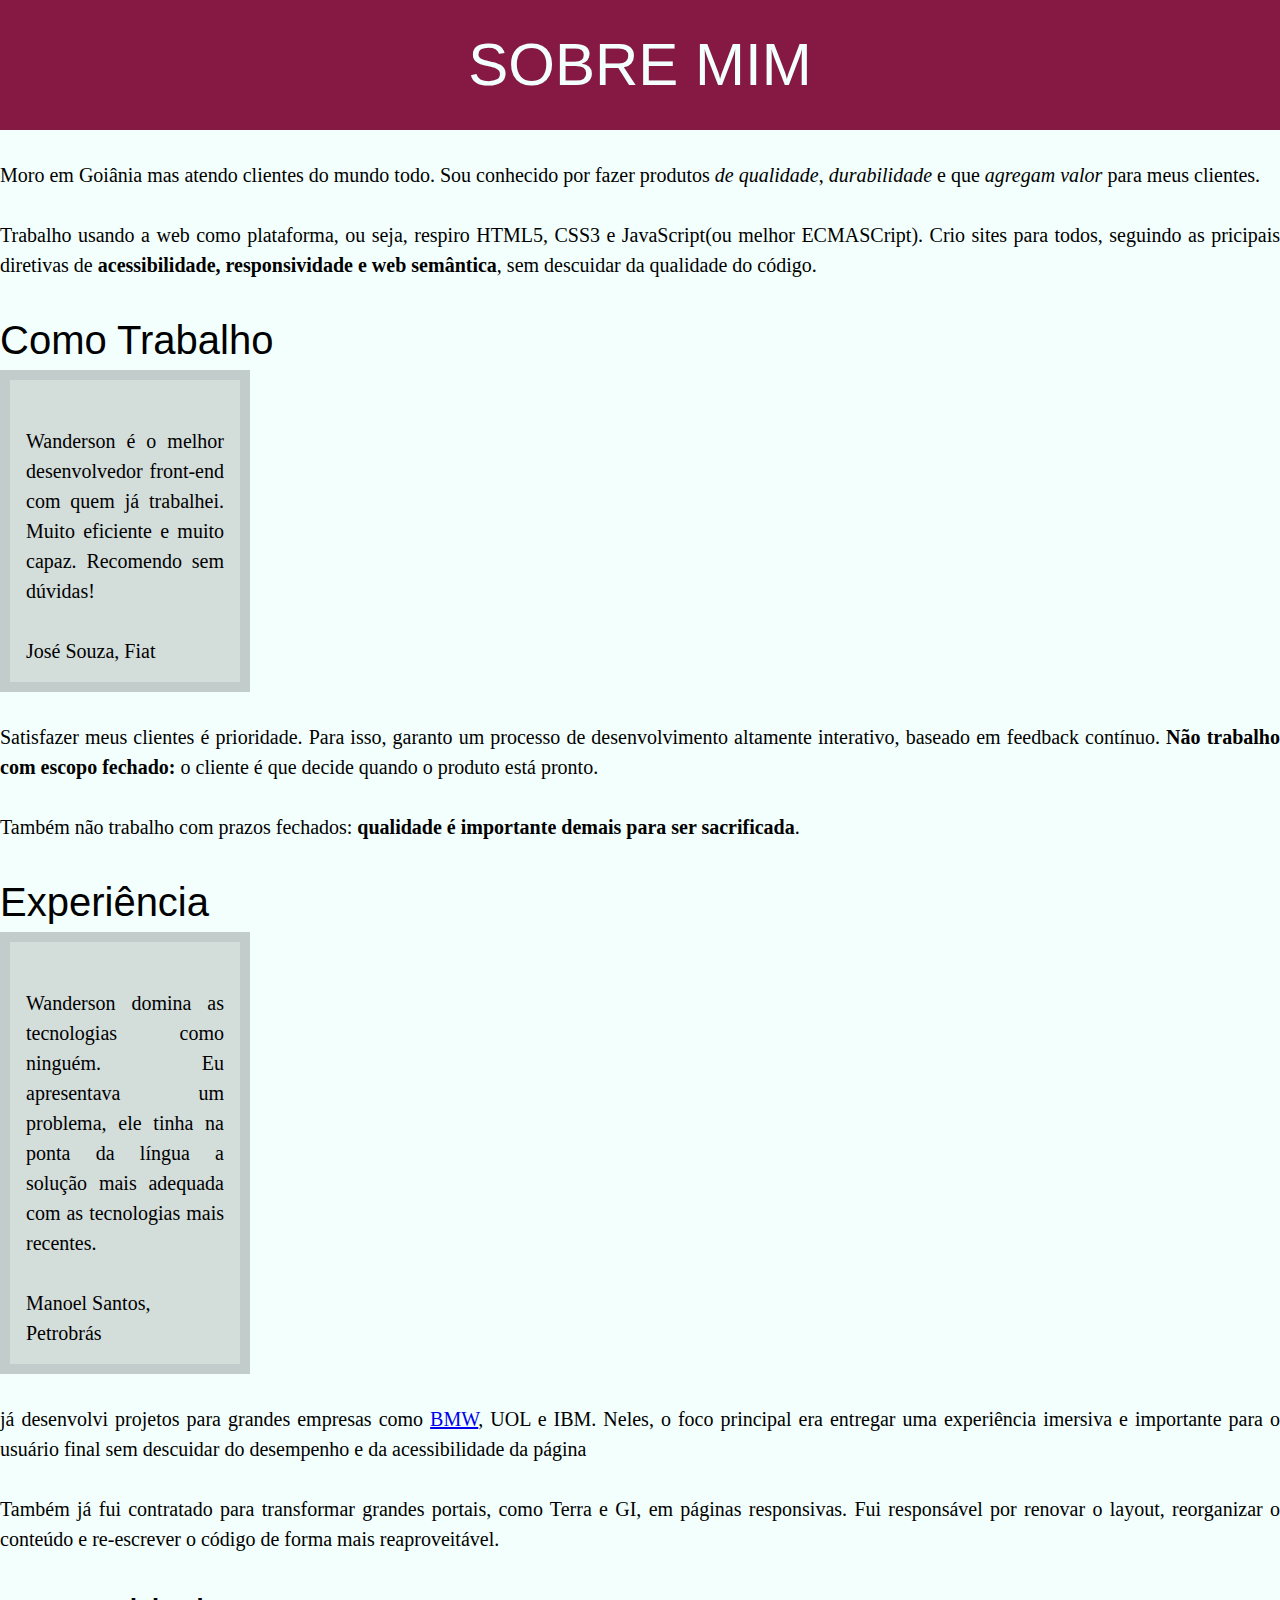
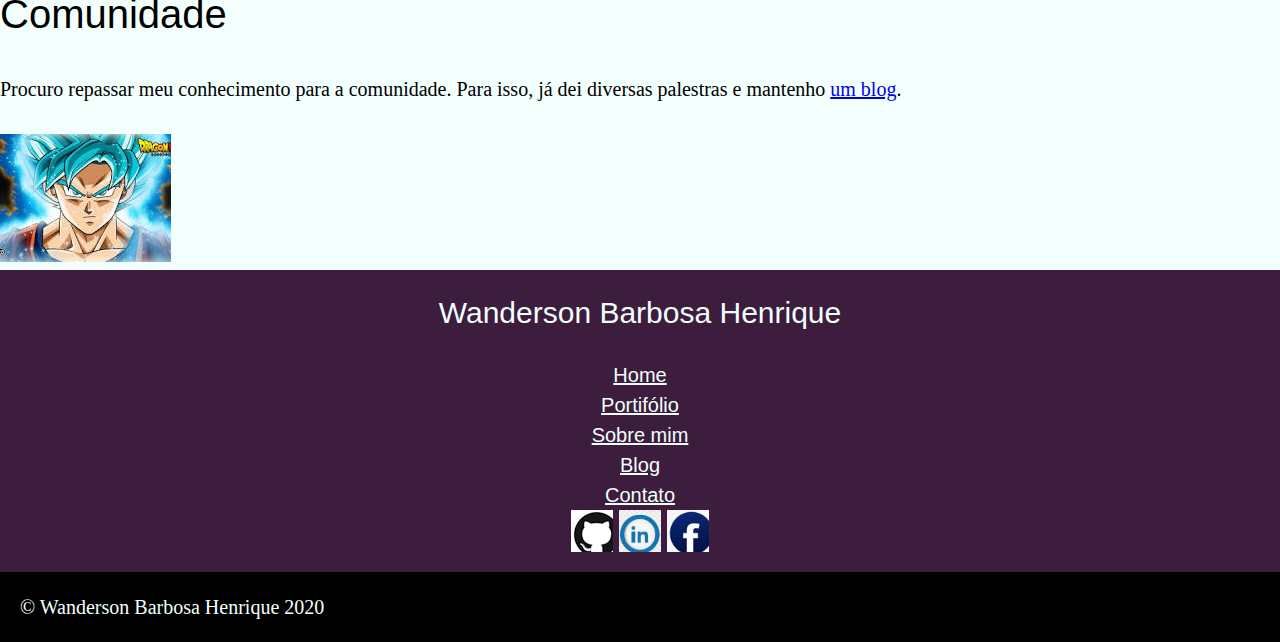
==== curriculo.html @ fc66564c "Atualizando o projeto" ====
<!DOCTYPE html>
<html>
	<head>
		<meta charset="utf-8">
		<title>Wanderson - Biografia</title>
		<link rel="icon" href="icone.png">
		<link rel="stylesheet" type="text/css" href="reset.css">
		<link rel="stylesheet" type="text/css" href="curriculo.css">
	</head>
	<body>
		<main>
			<h1>Sobre mim</h1>
				<p>Moro em Goiânia mas atendo clientes do mundo todo. Sou conhecido por fazer produtos <em>de qualidade</em>, <em>durabilidade</em> e que <em>agregam valor</em> para meus clientes.</p>
				<p>Trabalho usando a web como plataforma, ou seja, respiro HTML5, CSS3 e JavaScript(ou melhor ECMASCript). Crio sites para todos, seguindo as pricipais diretivas de <strong>acessibilidade, responsividade e web semântica</strong>, sem descuidar da qualidade do código.</p>
			<h2>Como Trabalho</h2>
			<blockquote>
				<p>Wanderson é o melhor desenvolvedor front-end com quem já trabalhei. Muito eficiente e muito capaz. Recomendo sem dúvidas!</p>
				<cite>José Souza, Fiat</cite>
			</blockquote>
				<p>Satisfazer meus clientes é prioridade. Para isso, garanto um processo de desenvolvimento altamente interativo, baseado em feedback contínuo. <strong>Não trabalho com escopo fechado:</strong> o cliente é que decide quando o produto está pronto.</p>
				<p>Também não trabalho com prazos fechados: <strong>qualidade é importante demais para ser sacrificada</strong>.</p>
			<h2>Experiência</h2>
			<blockquote>
				<p>Wanderson domina as tecnologias como ninguém. Eu apresentava um problema, ele tinha na ponta da língua a solução mais adequada com as tecnologias mais recentes.</p>
				<cite>Manoel Santos, Petrobrás</cite>
			</blockquote>	
				<p>já desenvolvi projetos para grandes empresas como <a href="http://www.bmw.com">BMW</a>, UOL e IBM. Neles, o foco principal era entregar uma experiência imersiva e importante para o usuário final sem descuidar do desempenho e da acessibilidade da página</p>
				<p>Também já fui contratado para transformar grandes portais, como Terra e GI, em páginas responsivas. Fui responsável por renovar o layout, reorganizar o conteúdo e re-escrever o código de forma mais reaproveitável.</p>
			<h2>Comunidade</h2>
				<p>Procuro repassar meu conhecimento para a comunidade. Para isso, já dei diversas palestras e mantenho <a href="blog.html">um blog</a>.</p>
		</main>
		<img src="goku.jpg" alt="Foto de site Wanderson">
		<aside>
			<nav>
				<h1>Wanderson Barbosa Henrique</h1>
				<ul>
					<li><a href="">Home</a></li>
					<li><a href="">Portifólio</a></li>
					<li><a href="">Sobre mim</a></li>
					<li><a href="">Blog</a></li>
					<li><a href="">Contato</a></li>
				</ul>
			</nav>
			<ul class="icones-sociais">
				<li><a class="github" href="http://www.github.com/wandersonbh1">Github</a></li>
				<li><a class="linkedin" href="http://www.linkedin.com">LinkedIn</a></li>
				<li><a class="facebook" href="http://www.facebook.com">Facebook</a></li>
			</ul>
		</aside>
		<footer>
			&copy; Wanderson Barbosa Henrique 2020
		</footer>
	</body>
</html>
---- curriculo.css ----
body{
	background-color: #F2FFFC;
	font-family: "Crimson Text", serif;
	font-size: 20px;
	line-height: 1.5;
}
main h1{
	font-size: 60px;
	background-color: #851944;
	color: #F2FFFC;
	text-align: center;;
	font-family: "open-sans",sans-serif;
	padding: 20px;
	margin: 0;
	text-transform: uppercase;

}
h2{
	font-size: 40px;
	font-family: "open-sans",sans-serif;
}
p{
	text-align: justify;
	margin:30px 0;
}
blockquote{
	background-color: #D3DDDA;
	padding: 16px;
	border:10px solid #C2CCCA;
	width: 250px;
	margin:0;
	box-sizing: border-box;
}
strong{
	font-weight: 600;
}
em{
	font-style: italic;
}
aside{
	background-color: #3C1D3D;
	color: #F2FFFC;
	text-align: center;
	padding: 20px;
	font-family: "open-sans Condensed", sans-serif;
}
nav a{
	color: inherit;
}
.icones-sociais li{
	display: inline-block;
}
.icones-sociais a{
	width: 42px;
	height: 42px;
	display: inline-block;
	text-indent: -9999px;
}
.github{
	background-image: url(github.png);
}
.linkedin{
	background-image: url(linkedin.png);
}
.facebook{
	background-image: url(face.png);
}
nav h1{
	font-size: 30px;
	margin-bottom: 25px;
}
footer{
	background-color: #000;
	color: #F2FFFC;
	padding: 20px;
}
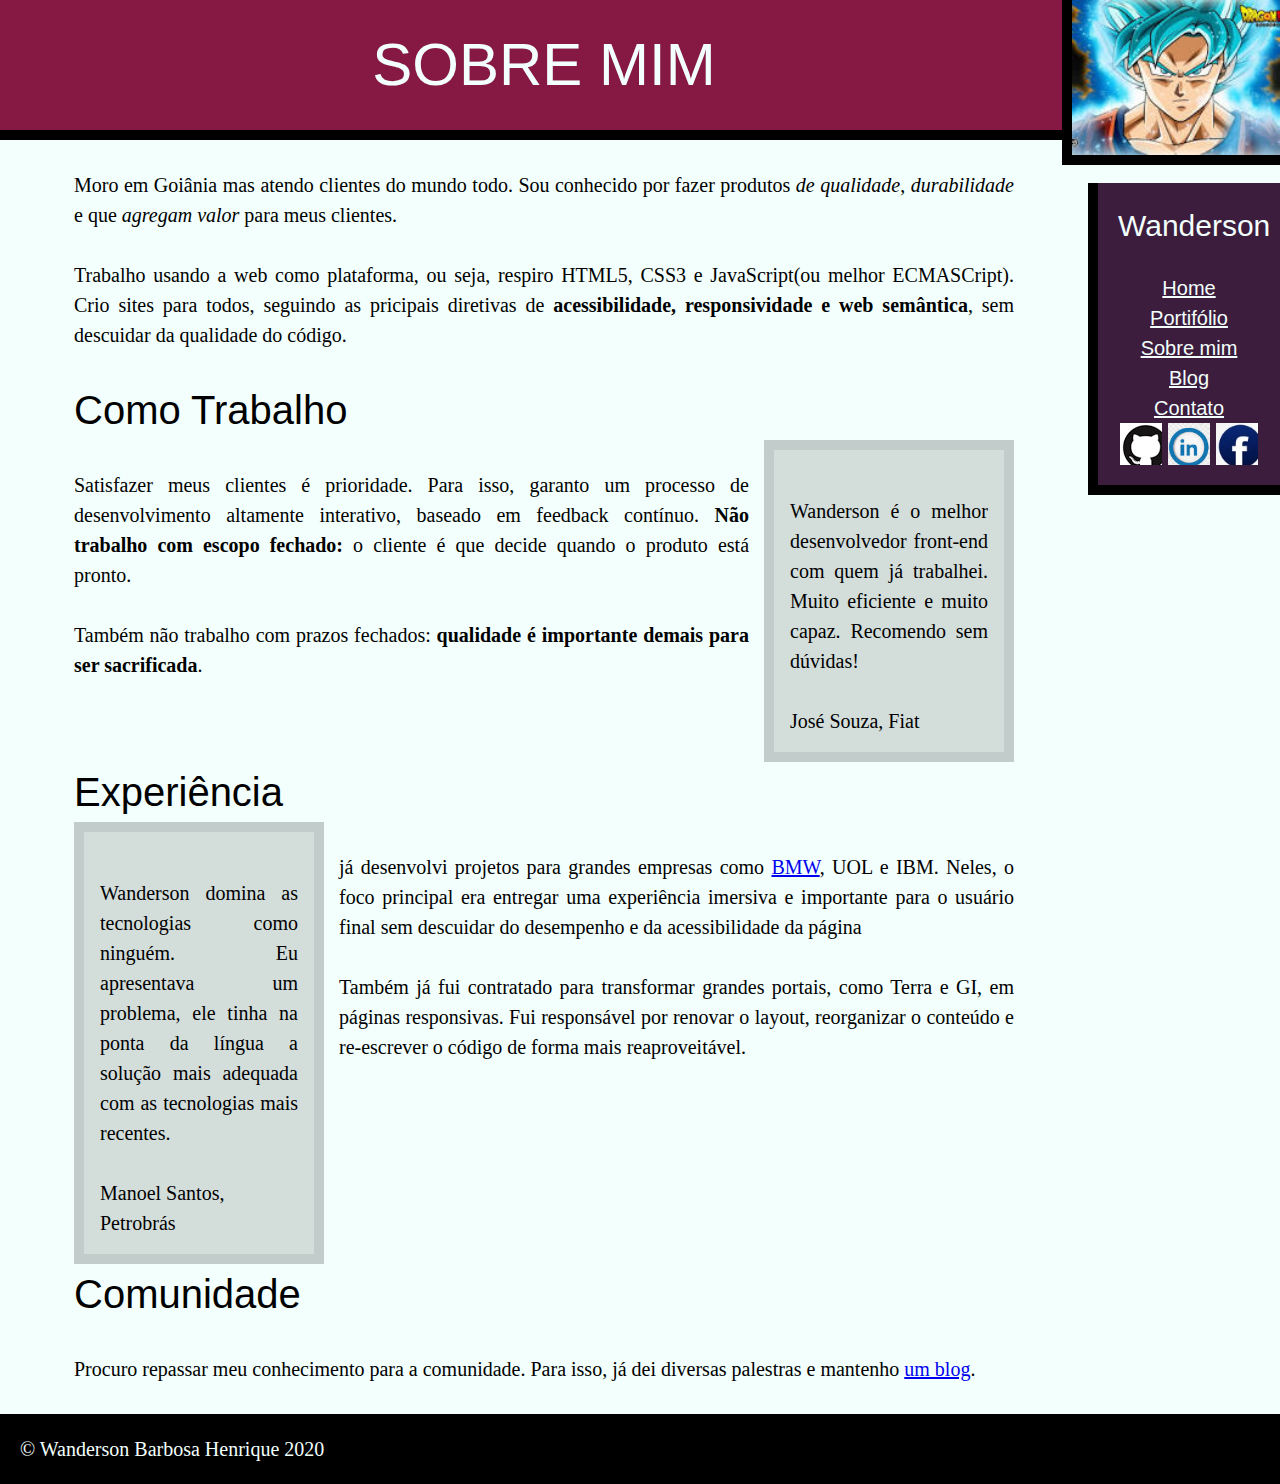
==== commit 260db985: "Nova Atualização" ====
--- a/curriculo.html
+++ b/curriculo.html
@@ -10,29 +10,31 @@
 	<body>
 		<main>
 			<h1>Sobre mim</h1>
+			<div class="conteiner">
 				<p>Moro em Goiânia mas atendo clientes do mundo todo. Sou conhecido por fazer produtos <em>de qualidade</em>, <em>durabilidade</em> e que <em>agregam valor</em> para meus clientes.</p>
 				<p>Trabalho usando a web como plataforma, ou seja, respiro HTML5, CSS3 e JavaScript(ou melhor ECMASCript). Crio sites para todos, seguindo as pricipais diretivas de <strong>acessibilidade, responsividade e web semântica</strong>, sem descuidar da qualidade do código.</p>
-			<h2>Como Trabalho</h2>
-			<blockquote>
-				<p>Wanderson é o melhor desenvolvedor front-end com quem já trabalhei. Muito eficiente e muito capaz. Recomendo sem dúvidas!</p>
-				<cite>José Souza, Fiat</cite>
-			</blockquote>
+				<h2>Como Trabalho</h2>
+				<blockquote class="fiat">
+					<p>Wanderson é o melhor desenvolvedor front-end com quem já trabalhei. Muito eficiente e muito capaz. Recomendo sem dúvidas!</p>
+					<cite>José Souza, Fiat</cite>
+				</blockquote>
 				<p>Satisfazer meus clientes é prioridade. Para isso, garanto um processo de desenvolvimento altamente interativo, baseado em feedback contínuo. <strong>Não trabalho com escopo fechado:</strong> o cliente é que decide quando o produto está pronto.</p>
 				<p>Também não trabalho com prazos fechados: <strong>qualidade é importante demais para ser sacrificada</strong>.</p>
-			<h2>Experiência</h2>
-			<blockquote>
-				<p>Wanderson domina as tecnologias como ninguém. Eu apresentava um problema, ele tinha na ponta da língua a solução mais adequada com as tecnologias mais recentes.</p>
-				<cite>Manoel Santos, Petrobrás</cite>
-			</blockquote>	
+				<h2>Experiência</h2>
+				<blockquote class="petrobras">
+					<p>Wanderson domina as tecnologias como ninguém. Eu apresentava um problema, ele tinha na ponta da língua a solução mais adequada com as tecnologias mais recentes.</p>
+					<cite>Manoel Santos, Petrobrás</cite>
+				</blockquote>	
 				<p>já desenvolvi projetos para grandes empresas como <a href="http://www.bmw.com">BMW</a>, UOL e IBM. Neles, o foco principal era entregar uma experiência imersiva e importante para o usuário final sem descuidar do desempenho e da acessibilidade da página</p>
 				<p>Também já fui contratado para transformar grandes portais, como Terra e GI, em páginas responsivas. Fui responsável por renovar o layout, reorganizar o conteúdo e re-escrever o código de forma mais reaproveitável.</p>
-			<h2>Comunidade</h2>
+				<h2>Comunidade</h2>
 				<p>Procuro repassar meu conhecimento para a comunidade. Para isso, já dei diversas palestras e mantenho <a href="blog.html">um blog</a>.</p>
+			</div>
 		</main>
-		<img src="goku.jpg" alt="Foto de site Wanderson">
+		<img class="minha-foto" src="goku.jpg" alt="Foto de site Wanderson">
 		<aside>
 			<nav>
-				<h1>Wanderson Barbosa Henrique</h1>
+				<h1>Wanderson</h1>
 				<ul>
 					<li><a href="">Home</a></li>
 					<li><a href="">Portifólio</a></li>
--- a/curriculo.css
+++ b/curriculo.css
@@ -4,20 +4,31 @@
 	font-size: 20px;
 	line-height: 1.5;
 }
+main{
+	float: left;
+	width: 85%;
+
+}
+.conteiner{
+	width: 940px;
+	margin: 0 auto;
+}
 main h1{
 	font-size: 60px;
 	background-color: #851944;
 	color: #F2FFFC;
 	text-align: center;;
-	font-family: "open-sans",sans-serif;
+	font-family: "open-sans Condensed",sans-serif;
 	padding: 20px;
 	margin: 0;
 	text-transform: uppercase;
+	border-bottom: 10px solid #000;
 
 }
 h2{
 	font-size: 40px;
 	font-family: "open-sans",sans-serif;
+	clear: both;
 }
 p{
 	text-align: justify;
@@ -43,6 +54,22 @@
 	text-align: center;
 	padding: 20px;
 	font-family: "open-sans Condensed", sans-serif;
+	clear: right;
+	position: relative;
+	top: 183px;	
+	width: 15%;
+}
+.minha-foto{
+	position: absolute;
+	top: 0;
+	right: 0;
+	width: 17%
+}
+aside, .minha-foto{
+	float: right;
+	box-sizing: border-box;
+	border-left: 10px solid #000;
+	border-bottom:10px solid #000;
 }
 nav a{
 	color: inherit;
@@ -73,4 +100,13 @@
 	background-color: #000;
 	color: #F2FFFC;
 	padding: 20px;
+	clear: both;
+}
+.fiat{
+	float: right;
+	margin-left: 15px;
+}
+.petrobras{
+	float: left;
+	margin-right: 15px;
 }